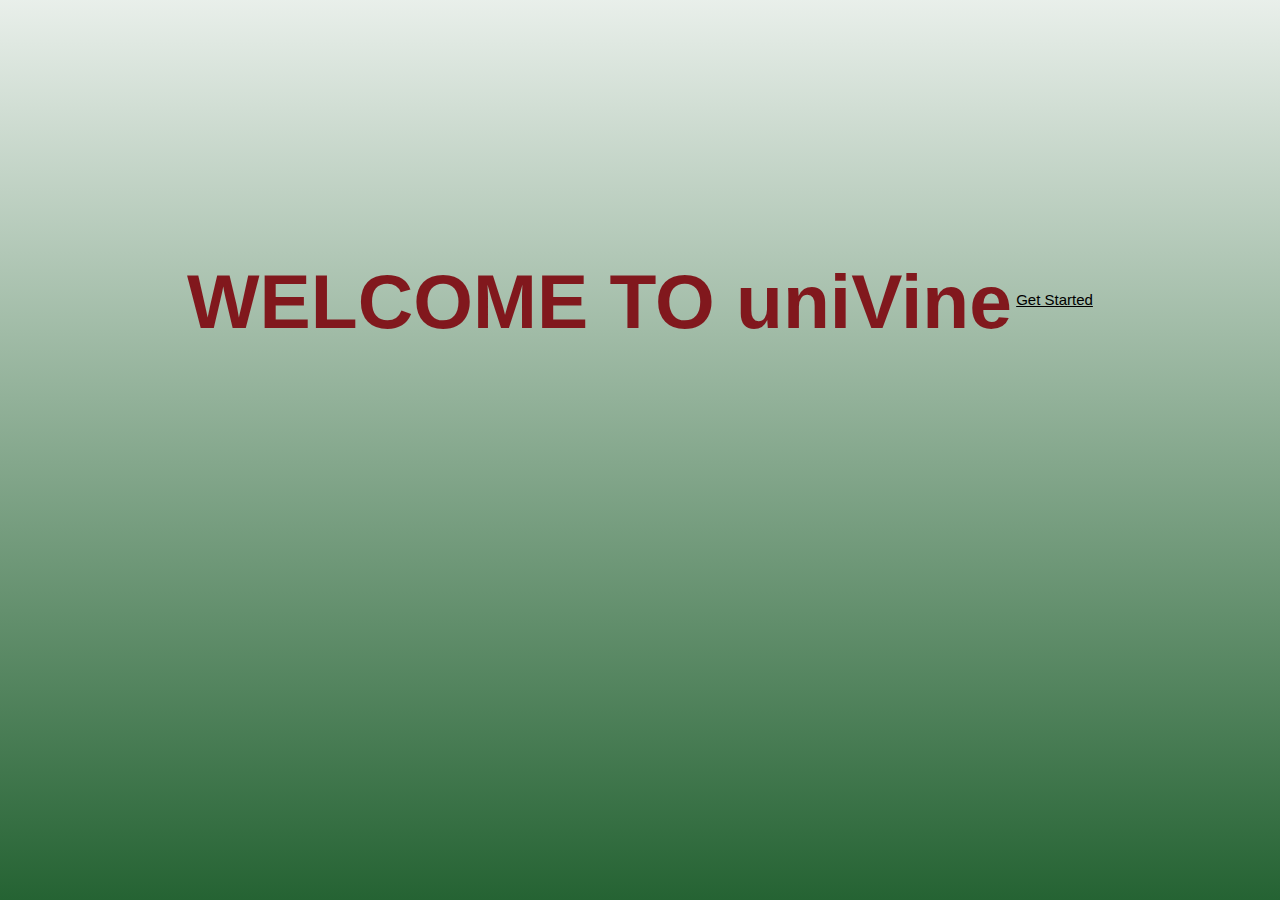
==== index.html @ 2e28708c "Linking things up" ====
<!DOCTYPE html>
<html lang="en">

<head>
    <meta charset="UTF-8">
    <meta name="viewport" content="width=device-width, initial-scale=1.0">

    <link rel="stylesheet" href="https://stackpath.bootstrapcdn.com/bootstrap/4.5.0/css/bootstrap.min.css"
        integrity="sha384-9aIt2nRpC12Uk9gS9baDl411NQApFmC26EwAOH8WgZl5MYYxFfc+NcPb1dKGj7Sk" crossorigin="anonymous">

    <!-- JS, Popper.js, and jQuery -->
    <script src="https://code.jquery.com/jquery-3.5.1.slim.min.js"
        integrity="sha384-DfXdz2htPH0lsSSs5nCTpuj/zy4C+OGpamoFVy38MVBnE+IbbVYUew+OrCXaRkfj"
        crossorigin="anonymous"></script>
    <script src="https://cdn.jsdelivr.net/npm/popper.js@1.16.0/dist/umd/popper.min.js"
        integrity="sha384-Q6E9RHvbIyZFJoft+2mJbHaEWldlvI9IOYy5n3zV9zzTtmI3UksdQRVvoxMfooAo"
        crossorigin="anonymous"></script>
    <script src="https://stackpath.bootstrapcdn.com/bootstrap/4.5.0/js/bootstrap.min.js"
        integrity="sha384-OgVRvuATP1z7JjHLkuOU7Xw704+h835Lr+6QL9UvYjZE3Ipu6Tp75j7Bh/kR0JKI"
        crossorigin="anonymous"></script>
    <link href="https://fonts.googleapis.com/css2?family=Open+Sans&display=swap" rel="stylesheet">
    <link rel="stylesheet" href="css/index_login.css">
    <link rel="stylesheet" href="w3.css">
    <title>UNIVINE</title>
</head>


<body class="homepage">


    <div class="container-fluid ">
        <h1 class="welcome">WELCOME TO uniVine</h1>
        <a href="studtLogin.html" class="btn btn-danger text-light">
            Get Started
        </a>
    </div>
</body>
---- css/index_login.css ----
body{
    margin: 0;
    padding: 0;
    text-align: center;
    font-family: 'Open Sans', sans-serif;
    height:100vh;
    width: 100%;
}

/*Student and Admin loginpage*/
.admin, .student{
    max-width: 40em;
    border-radius: 5px;
}

.body{
   background: url('../image/tutor.jpg') no-repeat;
   background-size: cover;
   background-attachment: fixed;
}

.student{
}
.far{

    background-image:linear-gradient(rgb(74, 165, 218, 0.1), rgb(74, 165, 218)), url(../image/student.jpg);
    background-size: cover;
}

img{
    margin-top: 1em;
    width: 6em;
}

.stdtLogin{
    color: rgb(105,5,10);
    font-weight: bolder;
}

span a{
    color:rgb(129, 24, 29);
    text-decoration: none;
    font-weight: bold;
    margin-left: 1em;
}
a:hover, .checkbox a:hover{
    color: rgb(37,99,51);
}

span{
    margin-top: 1em;
}

h1,span{
    color: white;
    margin-top: 20px;
}

.adminBtn{
    background-color: rgb(170, 167, 167);
    border: none;
    padding: 7px 20px ;
    color:#69050A;
    font-weight: 600;
    border-radius: 3px;
    transition-duration: 2s;
}
.adminBtn:hover{
    background-color: #69050A;
    color: #ffffff;
}

input[type=text],input[type=password]{
    padding-left: 40px;
    border: none;
    border-bottom: 2px solid rgb(129, 24, 29);
    background-position: left bottom;
    background-repeat: no-repeat;
    height: 3em;
    margin-top: 2em;
    
}
input[type=text]{
    background-image: url('../icon_img/user2.png');
    background-repeat: no-repeat;
    background-position: left;
    background-size: 30px;
}

input[type=password]{
    background-image: url('img/lock.png');
    background-repeat: no-repeat;
    background-position: left;
    background-size: 30px;
}

.checkbox{
    margin-bottom: 2em;
    display: flex;
    justify-content: space-between;
}
.checkbox a {
    text-decoration: none;
    color: rgb(129, 24, 29);
    font-weight: 700;
}
label{
    cursor: pointer;
    display: inline;
    color: #69050A;
    font-weight: 600;
}

/* .btn{
    border: 2px solid red;
    color: white;
    padding: 1em 4em;
    border-radius: 50px;
    background-color: #fff;
} */

.studentBtn{
    background-color: #69050A;
    color: #ffffff;
    border: none;
    padding: 7px 20px ;
    font-weight: 600;
    border-radius: 3px;
    transition-duration: 1s;
}
.studentBtn:hover{
    padding: 7px 50px ;
    font-size: larger;
}

.homepage{
    background-image:linear-gradient(rgba(37,99,51, 0.1), rgb(37,99,51)), url(homepage.webp);
    line-height: 40em;
    height: 100vh; 
    background-repeat: no-repeat;
    background-size: cover;
}


.welcome{
    color: rgb(129, 24, 29);
    margin: 0;
    display: inline-block;
    vertical-align: middle;
    font-size: 6vw;
   font-weight: bolder;
}
.kwasu{
    display: block;
    text-align: center;
}
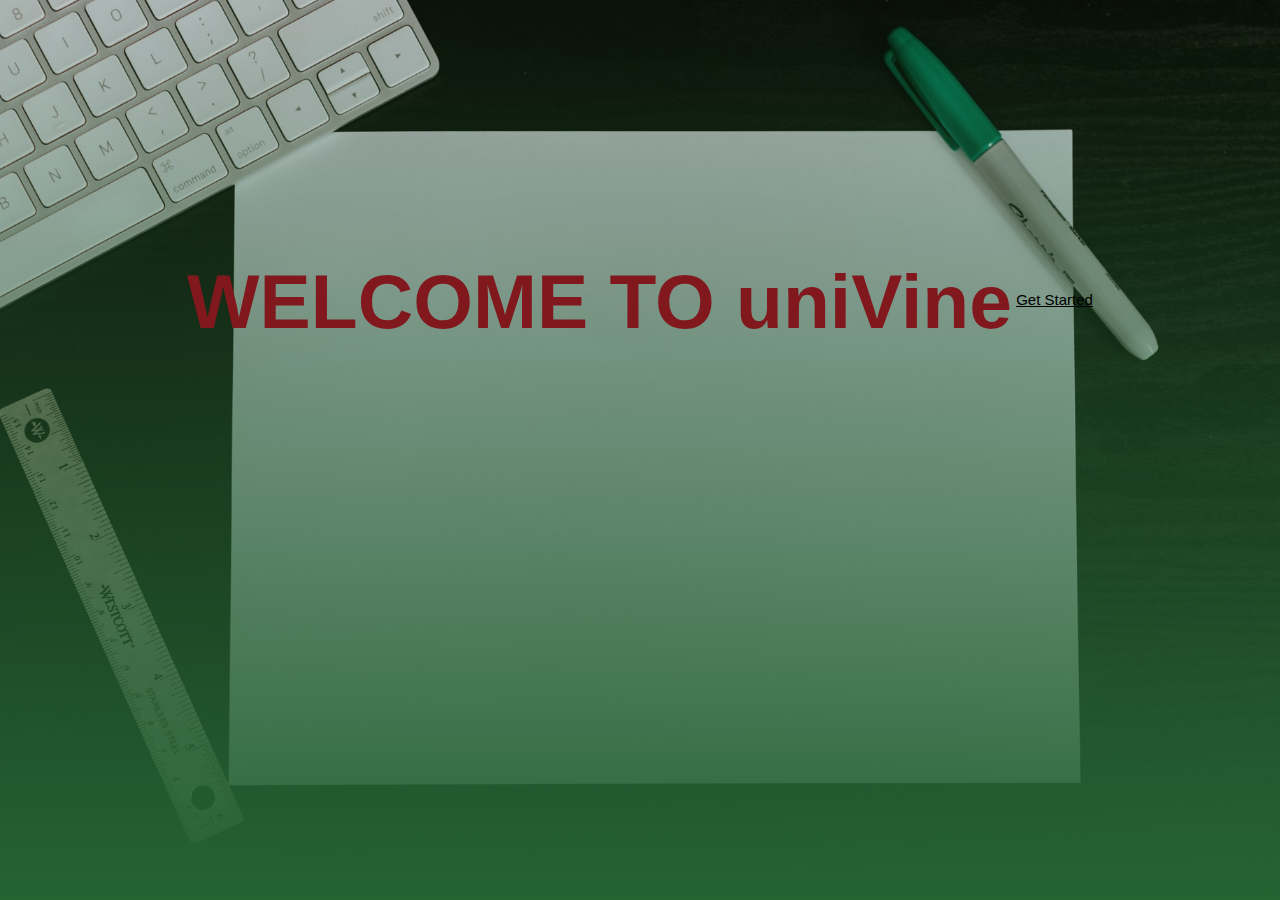
==== commit 0d3434cb: "Working on the test page" ====
--- a/index.html
+++ b/index.html
@@ -20,7 +20,7 @@
         crossorigin="anonymous"></script>
     <link href="https://fonts.googleapis.com/css2?family=Open+Sans&display=swap" rel="stylesheet">
     <link rel="stylesheet" href="css/index_login.css">
-    <link rel="stylesheet" href="w3.css">
+    <link rel="stylesheet" href="css/w3.css">
     <title>UNIVINE</title>
 </head>
 
--- a/css/index_login.css
+++ b/css/index_login.css
@@ -134,7 +134,7 @@
 }
 
 .homepage{
-    background-image:linear-gradient(rgba(37,99,51, 0.1), rgb(37,99,51)), url(homepage.webp);
+    background-image:linear-gradient(rgba(37,99,51, 0.1), rgb(37,99,51)), url(../image/To_do.jpg);
     line-height: 40em;
     height: 100vh; 
     background-repeat: no-repeat;
